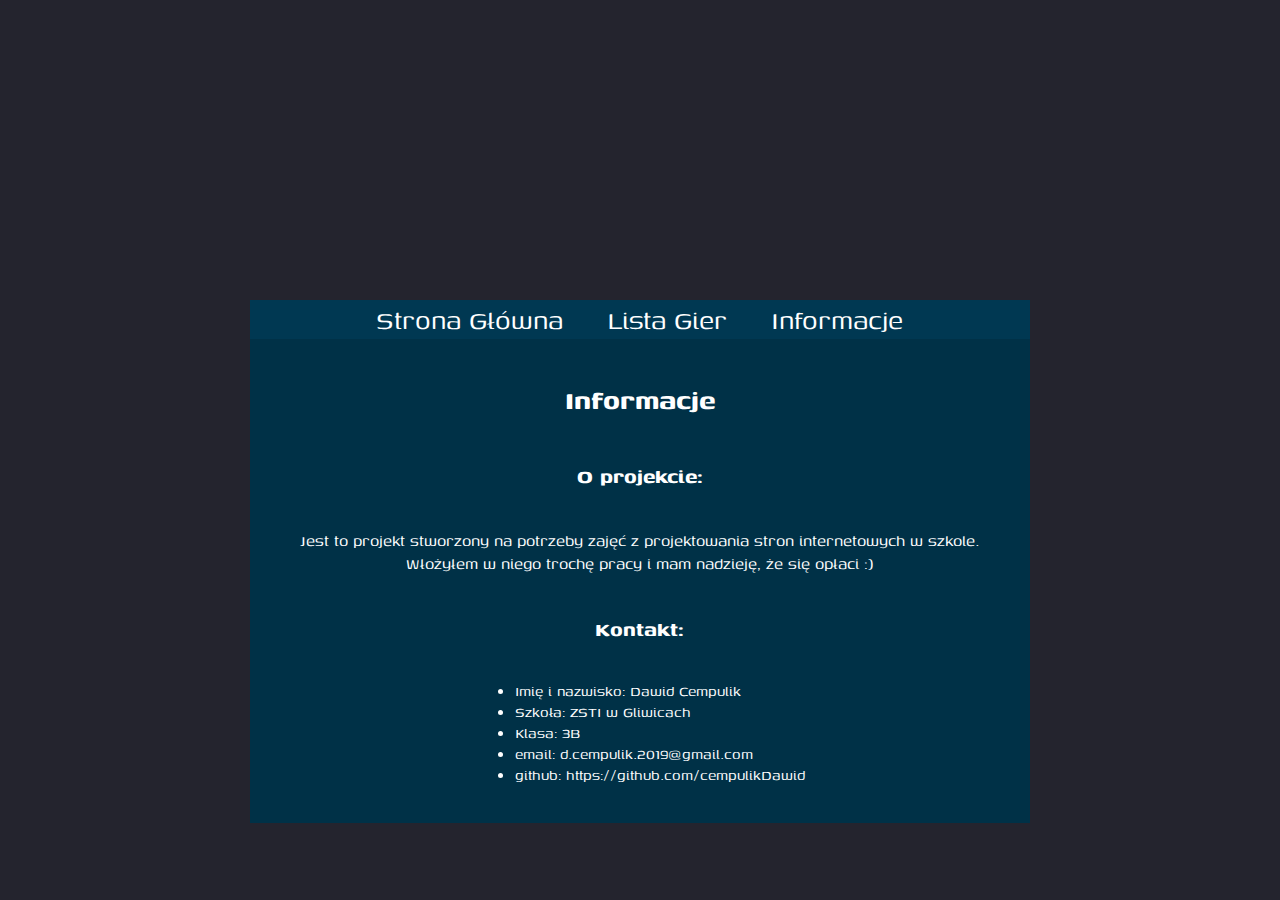
==== informacje.html @ 0697a12a "basic website" ====
<!DOCTYPE html>
<html lang="pl">

<head>
    <meta charset="UTF-8">
    <link rel="stylesheet" href="css/main.css">
    <link rel="preconnect" href="https://fonts.googleapis.com">
    <link rel="preconnect" href="https://fonts.gstatic.com" crossorigin>
    <link href="https://fonts.googleapis.com/css2?family=Genos&display=swap" rel="stylesheet">
    <title>Classic Games</title>
</head>

<body>
    <div class="content">
        <header>
            <a href="index.html">Strona Główna</a>
            <a href="lista.html">Lista Gier</a>
            <a href="informacje.html">Informacje</a>
        </header>

        <main>
            <h1>Informacje</h1>
            <h2>O projekcie:</h2>
            <p>Jest to projekt stworzony na potrzeby zajęć z projektowania stron internetowych w szkole. Włożyłem w niego trochę pracy i mam nadzieję, że się opłaci :)</p>
            <h2>Kontakt:</h2>
            <ul>
                <li>Imię i nazwisko: Dawid Cempulik</li>
                <li>Szkoła: <a href="https://www.zsti.gliwice.pl/" target="blank">ZSTI w Gliwicach</a></li>
                <li>Klasa: 3B</li>
                <li>email: <a href="mailto:d.cempulik.2019@gmail.com" target="blank">d.cempulik.2019@gmail.com</a></li>
                <li>github: <a href="https://github.com/cempulikDawid" target="blank">https://github.com/cempulikDawid</a></li>
            </ul>
        </main>
    </div>
</body>

</html>
---- css/main.css ----
::-webkit-scrollbar { 
    display: none; 
}

body {
    background-color: #24242e;
    margin: 0;
    padding: 0;
    display: flex;
    flex-direction: column;
    align-items: center;
    font-family: 'Genos', sans-serif;
    color: white;
    text-align: center;
}

.content {
    margin-top: 300px;
    width: 61%;
    max-width: 1000px;
}

.content a {
    text-decoration: none;
    color: white;
}



header {
    position: sticky;
    top: 0;
    background-color: #003852;
    z-index: 1;
}

header a {
    text-decoration: none;
    color: white;
    font-size: 2em;
    padding: 20px;
    padding-top: 0;
    padding-bottom: 0;

    transition: background-color 0.2s;
}

header a:hover {
    background-color: #005b85;
}

main {
    background-color: #003147;
    display: flex;
    flex-direction: column;
    align-items: center;
    padding: 20px;
}

main>p {
    font-size: 1.2em;
}

main>a {
    font-size: 1.4em;
    background-color: #003852;
    padding: 20px;
    border-radius: 20px;

    transition: background-color 0.2s;
}

main>a:hover {
    background-color: #005b85;
}

main ul {
    text-align: left;
    font-size: 1.1em;
}

main li>a {
    transition: color 0.2s;
}

main li>a:hover {
    color: #4fc7ff;
}

.game {
    width: 70%;
    margin: 20px;

    transition: width 0.4s;
}

.game p {
    position: relative;
    padding-inline: 10px;
    bottom: 100px;
    left: 40px;
    font-size: 4em;
    background-color: rgba(0, 0, 0, 0.6);
    display: inline;
    border-radius: 20px;
}

.game img {
    width: 100%;
    height: 100%;
    border-radius: 30px;
}

.game:hover {
    width: 85%;
    height: 85%;
}
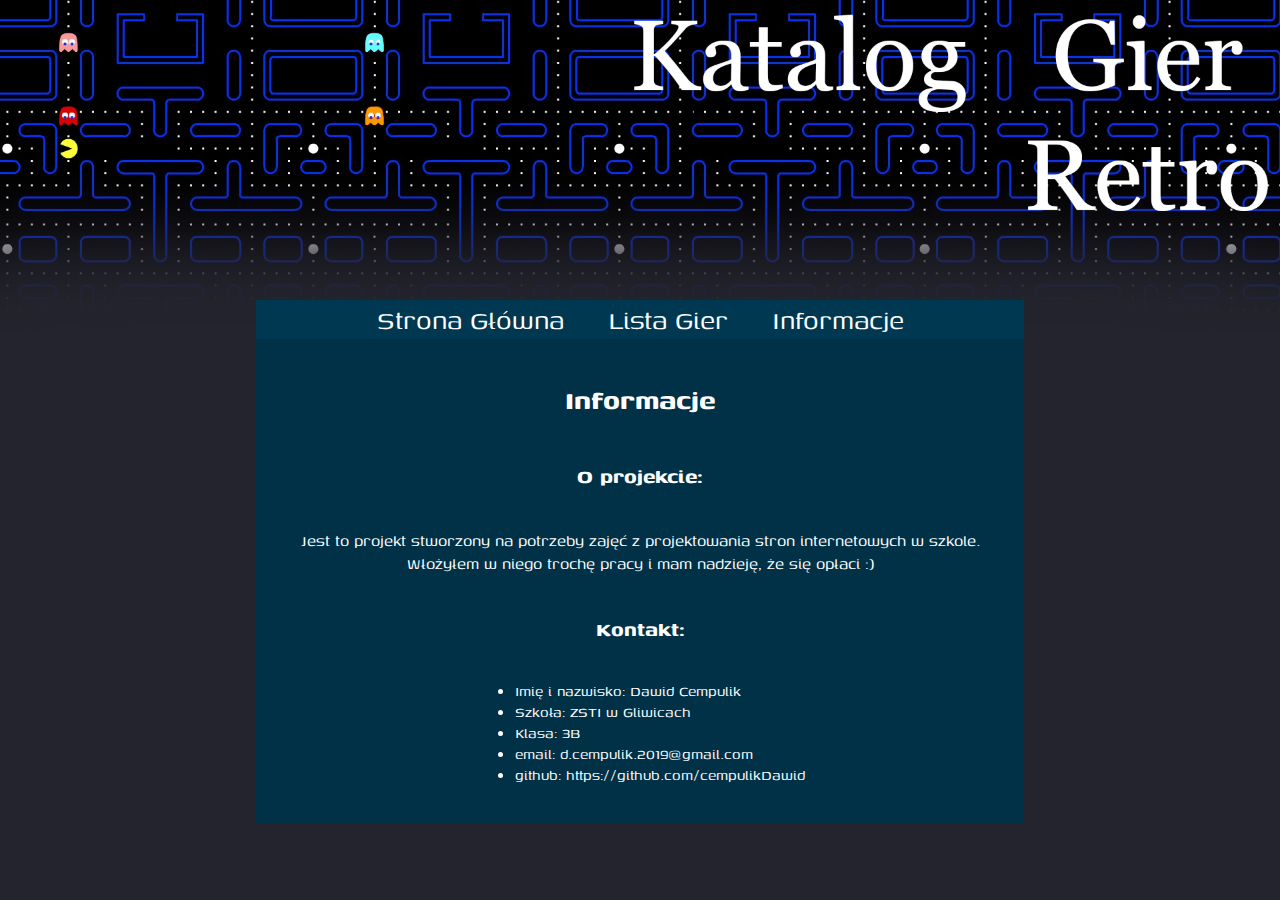
==== commit 3f552e3d: "update assetow" ====
--- a/informacje.html
+++ b/informacje.html
@@ -11,6 +11,7 @@
 </head>
 
 <body>
+    <img id="baner" src="images/baner.png">
     <div class="content">
         <header>
             <a href="index.html">Strona Główna</a>
--- a/css/main.css
+++ b/css/main.css
@@ -1,5 +1,12 @@
 ::-webkit-scrollbar { 
-    display: none; 
+    display: none;
+}
+
+#baner {
+    width: 100%;
+    height: auto;
+    position: absolute;
+    z-index: -1;
 }
 
 body {
@@ -16,7 +23,7 @@
 
 .content {
     margin-top: 300px;
-    width: 61%;
+    width: 60%;
     max-width: 1000px;
 }
 
@@ -25,7 +32,10 @@
     color: white;
 }
 
-
+img {
+    width: 100%;
+    height: 100%;
+}
 
 header {
     position: sticky;
